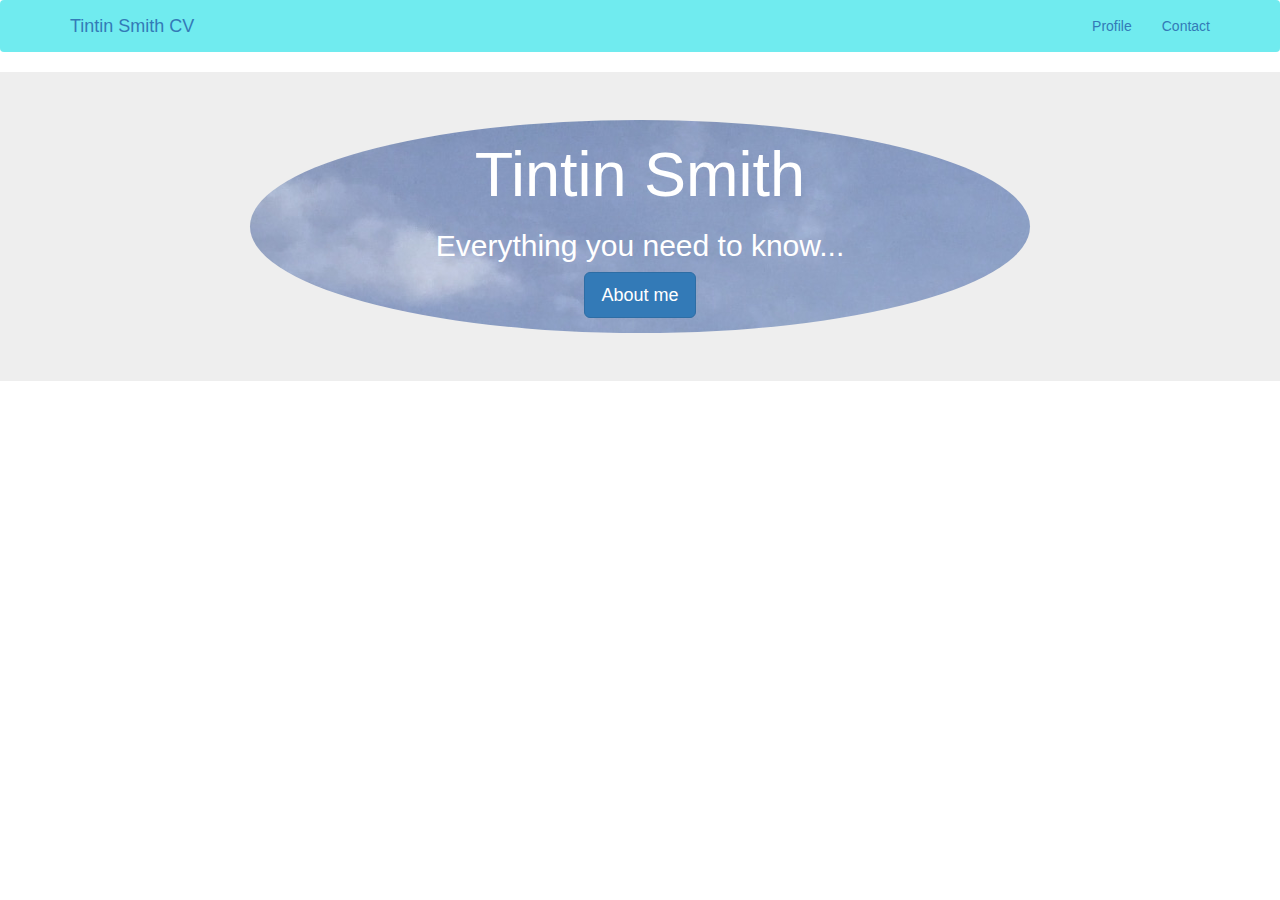
==== index.html @ d255d6d4 "Updated Styles" ====
<html>


	<head>
	 <link rel="stylesheet" href="https://maxcdn.bootstrapcdn.com/bootstrap/3.3.7/css/bootstrap.min.css">
	 <link rel="stylesheet" type="text/css" href="css/style.css">
		
	</head>

		<body>
			<nav class="navbar navbar-style">
			 <div class="container">
	        <a class="navbar-brand mynav" href="index.html">Tintin Smith CV</a>
	        
	        <ul class="nav navbar-nav navbar-right">
	         <li>
	         	<a class="my-link" href="profile.html"> Profile </a>
	         </li>
	         <li>
	         	<a class="my-link" href="index.html"> Contact </a>
	         </li>
	        	
	        </ul>

	        </div>
			</nav>

			<div class="jumbotron text-center">
		      <div class="container">
		        <div class="row">
		          <div class="col-md-8 col-md-offset-2 description img-circle">
		            <h1 class="display-3">Tintin Smith</h1>
		            <h2 class="display-1">
		              Everything you need to know...
		            </h2>
		            <p class="lead">
		              <a class="btn btn-primary btn-lg" href="#">About me</a>
		            </p>
		          </div>
		        </div>
		      </div>
		</body>


</html>
---- css/style.css ----
.card {
	border: solid #021026 2px;
	border-radius:4px;
	padding: 10px;
	box-shadow: 10px 10px 10px #888888;
	margin-bottom:10px;
}

.profile-pic {
	max-width:100%;
}

.person {
	color: #70ebef;
	font-size: 35px;
}

.small-text {
	font-size: 20px;
}

.mynav {
	color: !important;
}

.navbar-style {
	background-color: #70ebef ;
}

.my-link:hover {
	background-color: #c1d9ff !important;
}

.jumbotron {
  background-size: cover;
  color: white;
}

.description {
  background-image: url(../img/background.JPG);
  background-repeat: repeat-x;
}

.body {
  background: none;
  color: #69707a;
  font-family: "Open Sans", Arial, sans-serif;
}
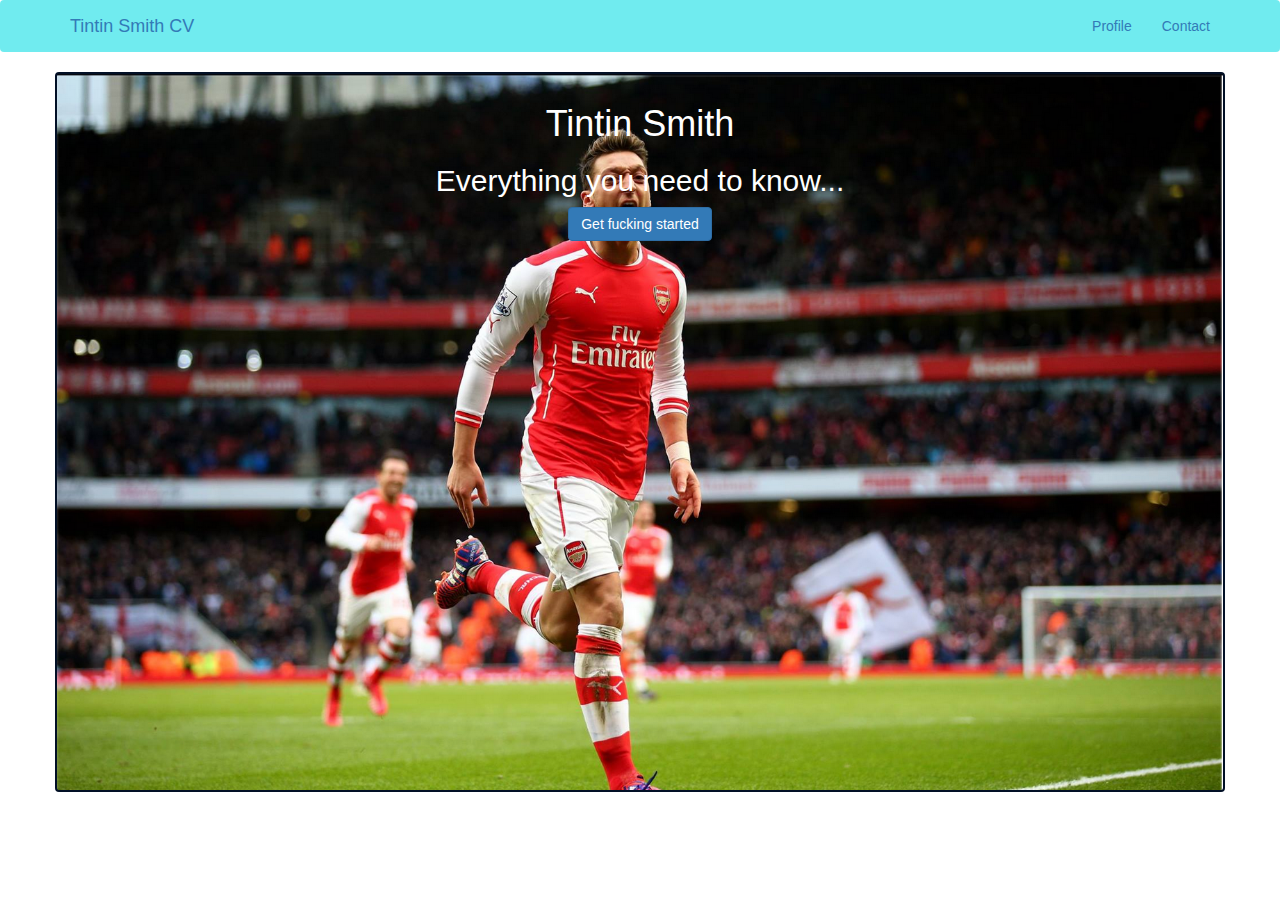
==== commit 9249ad71: "updating styles 2" ====
--- a/index.html
+++ b/index.html
@@ -25,20 +25,22 @@
 	        </div>
 			</nav>
 
-			<div class="jumbotron text-center">
 		      <div class="container">
 		        <div class="row">
-		          <div class="col-md-8 col-md-offset-2 description img-circle">
-		            <h1 class="display-3">Tintin Smith</h1>
-		            <h2 class="display-1">
-		              Everything you need to know...
-		            </h2>
-		            <p class="lead">
-		              <a class="btn btn-primary btn-lg" href="#">About me</a>
-		            </p>
-		          </div>
-		        </div>
-		      </div>
+		        	<div class="card2 text-center homepage">
+						<div class="card-block">		        		 
+				            <h1 class="display-3">Tintin Smith</h1>
+				            <h2 class="display-1">
+				              Everything you need to know...
+				            </h2>
+				            <p class="lead">
+				              <a class="btn btn-primary" href="profile.html">Get fucking started</a>
+				            </p>
+				         </div>
+						</div>
+					</div>
+				</div>
+			</div>				      
 		</body>
 
 
--- a/css/style.css
+++ b/css/style.css
@@ -10,8 +10,13 @@
 	max-width:100%;
 }
 
+.profile-pic2 {
+	max-height: 80%;
+	max-width:80%;
+}
+
 .person {
-	color: #70ebef;
+	color: #70ebef !important; 
 	font-size: 35px;
 }
 
@@ -31,14 +36,17 @@
 	background-color: #c1d9ff !important;
 }
 
-.jumbotron {
+.homepage {
+  background-image: url(../img/ozil.png);
   background-size: cover;
   color: white;
+  min-height: 80%;
 }
 
 .description {
-  background-image: url(../img/background.JPG);
+  background-image: url(../img/ozil.png);
   background-repeat: repeat-x;
+  background-size:
 }
 
 .body {
@@ -47,6 +55,26 @@
   font-family: "Open Sans", Arial, sans-serif;
 }
 
+.card2 {
+	border: solid #021026 2px;
+	border-radius:4px;
+	padding: 10px;
+	margin-bottom:10px;
+}
 
 
 
+
+
+
+
+
+
+
+
+
+
+
+
+
+
